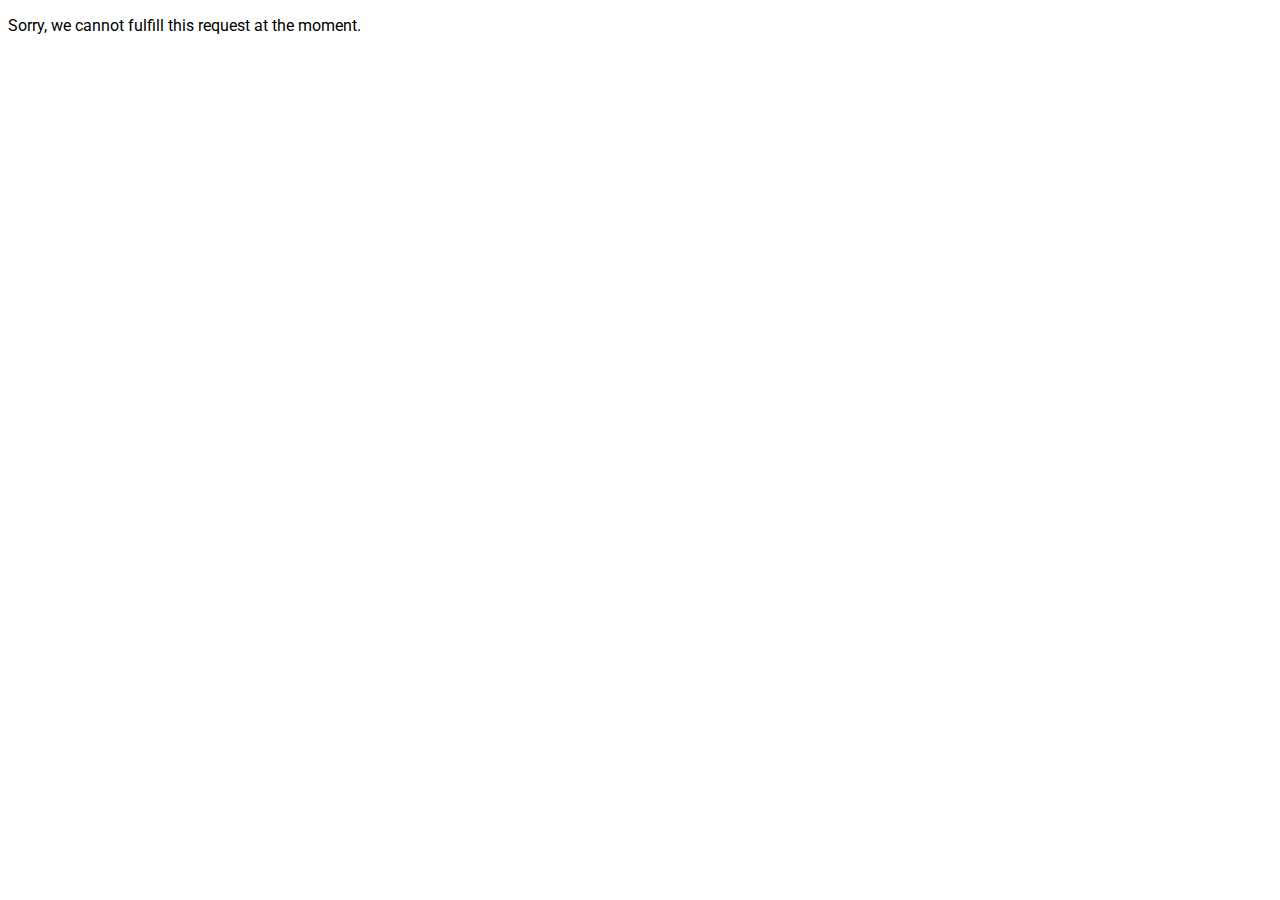
==== log_in.html @ 58043e02 "Create basic layout" ====
<!DOCTYPE html>
<html lang="en">
<head>
   <meta charset="UTF-8">
   <meta name="viewport" content="width=device-width, initial-scale=1.0">
   <link rel="stylesheet" href="style.css">
   <title>Odin | Log In</title>
</head>
<body>
   <p>Sorry, we cannot fulfill this request at the moment.</p>
</body>
</html>
---- style.css ----
��@ i m p o r t   u r l ( ' h t t p s : / / f o n t s . g o o g l e a p i s . c o m / c s s 2 ? f a m i l y = R o b o t o : i t a l , w g h t @ 0 , 1 0 0 . . 9 0 0 ; 1 , 1 0 0 . . 9 0 0 & d i s p l a y = s w a p ' ) ;  
  
 : r o o t   {  
       f o n t - f a m i l y :   R o b o t o ;  
 } 
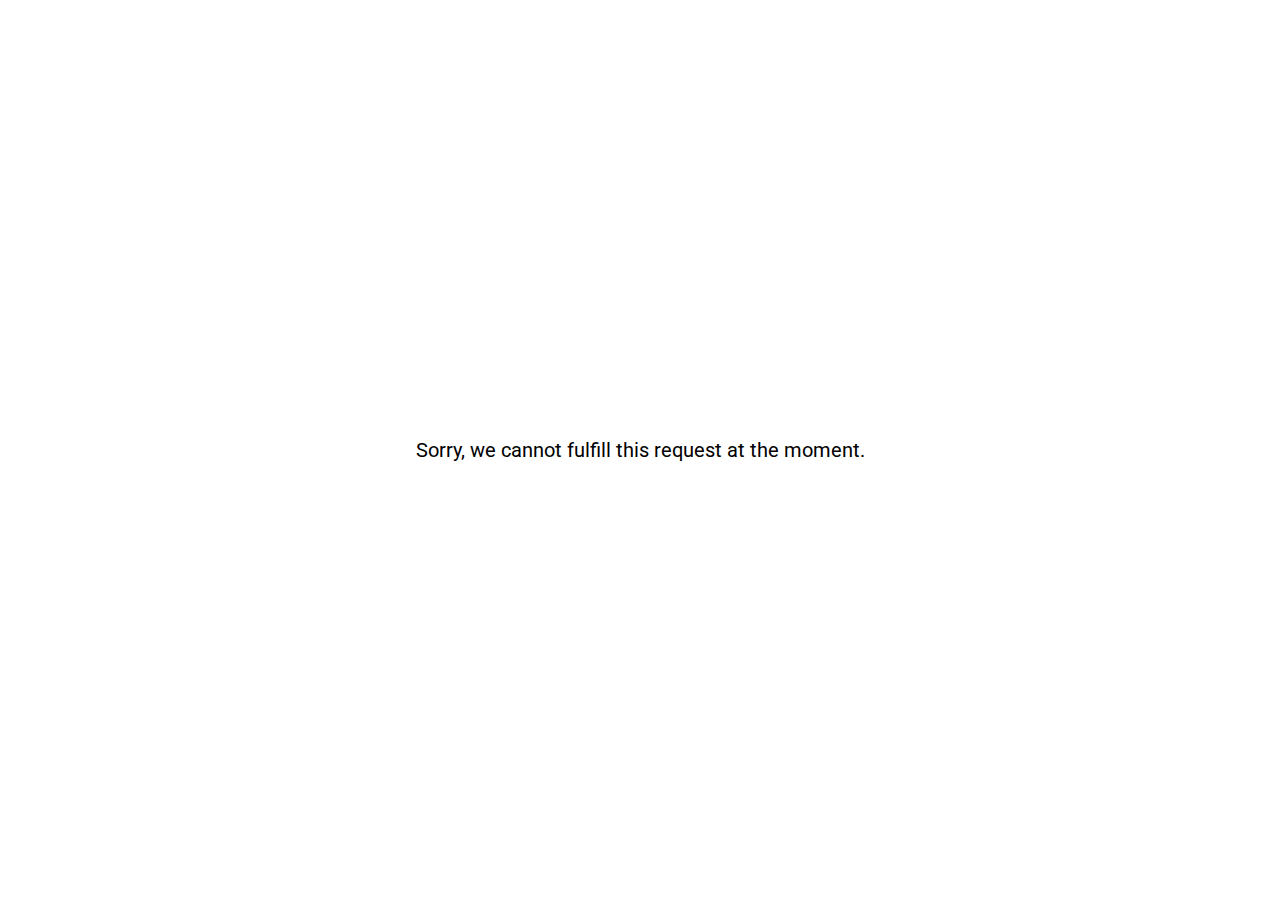
==== commit 78106234: "Add basic formatting and styles" ====
--- a/log_in.html
+++ b/log_in.html
@@ -7,6 +7,8 @@
    <title>Odin | Log In</title>
 </head>
 <body>
-   <p>Sorry, we cannot fulfill this request at the moment.</p>
+   <main>
+      <p class="info">Sorry, we cannot fulfill this request at the moment.</p>
+   </main>
 </body>
 </html>--- a/style.css
+++ b/style.css
@@ -1,4 +1,14 @@
 ��@ i m p o r t   u r l ( ' h t t p s : / / f o n t s . g o o g l e a p i s . c o m / c s s 2 ? f a m i l y = R o b o t o : i t a l , w g h t @ 0 , 1 0 0 . . 9 0 0 ; 1 , 1 0 0 . . 9 0 0 & d i s p l a y = s w a p ' ) ; + 
+ + 
+ @ f o n t - f a c e   { + 
+       f o n t - f a m i l y :   N o r s e ; + 
+       s r c :   u r l ( " f o n t s / N o r s e - B o l d . o t f " ) ; + 
+ }   
    
@@ -6,4 +16,132 @@
  
        f o n t - f a m i l y :   R o b o t o ;   
+ } + 
+ + 
+ *   { + 
+       m a r g i n :   0 ; + 
+ } + 
+ + 
+ m a i n   { + 
+       h e i g h t :   1 0 0 v h ; + 
+       d i s p l a y :   f l e x ; + 
+       j u s t i f y - c o n t e n t :   s p a c e - e v e n l y ; + 
+       a l i g n - i t e m s :   c e n t e r ; + 
+ } + 
+ + 
+ . b a n n e r   { + 
+       d i s p l a y :   f l e x ; + 
+       f l e x - f l o w :   c o l u m n ; + 
+       j u s t i f y - c o n t e n t :   c e n t e r ; + 
+       a l i g n - i t e m s :   c e n t e r ; + 
+ } + 
+ + 
+ . b a n n e r   h 1   { + 
+       f o n t - f a m i l y :   N o r s e ; + 
+       f o n t - s i z e :   4 r e m ; + 
+ } + 
+ + 
+ . c o n t e n t   { + 
+       d i s p l a y :   f l e x ; + 
+       f l e x - f l o w :   c o l u m n ; + 
+       j u s t i f y - c o n t e n t :   c e n t e r ; + 
+       g a p :   2 4 p x ; + 
+ } + 
+ + 
+ . i n f o   { + 
+       f o n t - s i z e :   1 . 2 5 r e m ; + 
+ } + 
+ + 
+ . l o g - i n   { + 
+       f o n t - s i z e :   0 . 9 r e m ; + 
+ } + 
+ + 
+ . l o g - i n   a   { + 
+       t e x t - d e c o r a t i o n :   n o n e ; + 
+       f o n t - w e i g h t :   b o l d ; + 
+ } + 
+ + 
+ f o r m   { + 
+       d i s p l a y :   f l e x ; + 
+       f l e x - f l o w :   c o l u m n ; + 
+       g a p :   2 4 p x ; + 
+ } + 
+ + 
+ f o r m   d i v   { + 
+       d i s p l a y :   f l e x ; + 
+       f l e x - f l o w :   c o l u m n ; + 
+ } + 
+ + 
+ f o r m   l a b e l   { + 
+       t e x t - t r a n s f o r m :   u p p e r c a s e ; + 
+       f o n t - s i z e :   0 . 7 5 r e m ; + 
+       l e t t e r - s p a c i n g :   0 . 1 r e m ; + 
+ } + 
+ + 
+ f o r m   b u t t o n   { + 
+       a l i g n - s e l f :   f l e x - s t a r t ; + 
  } 